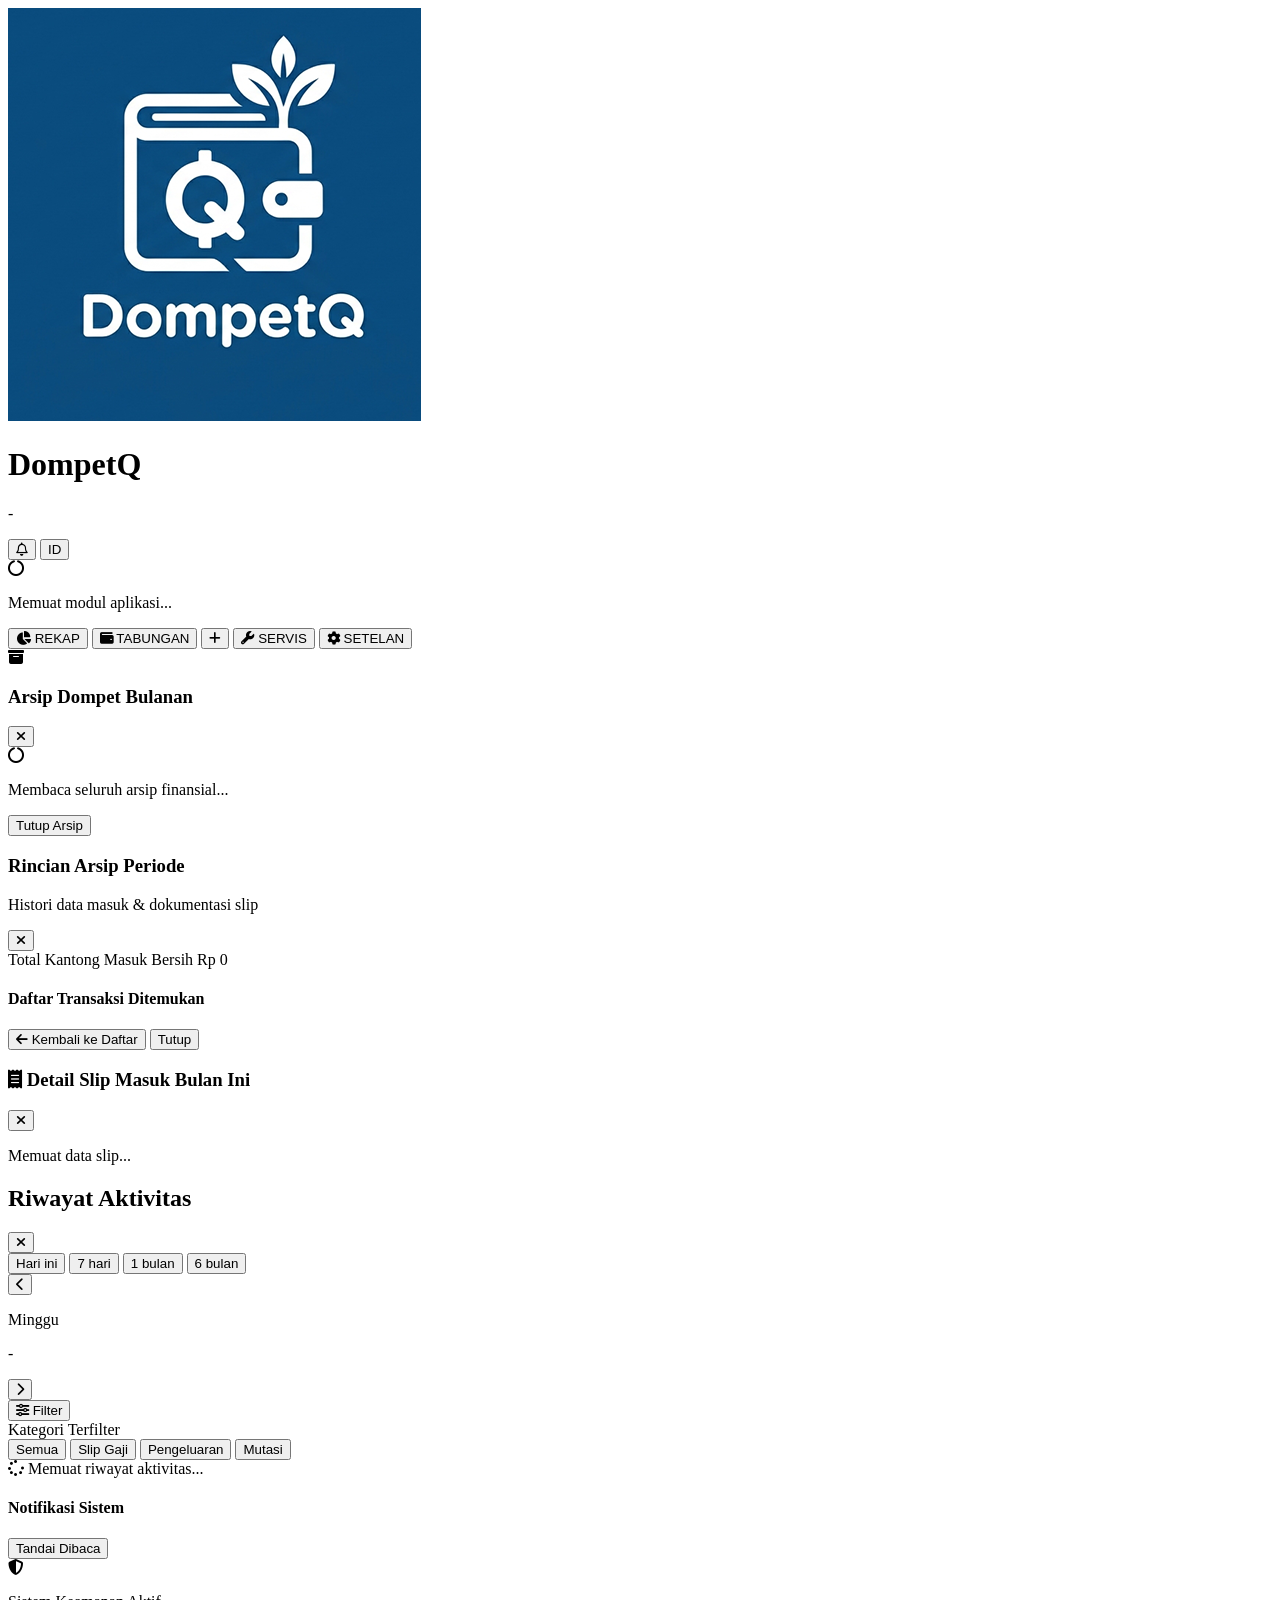
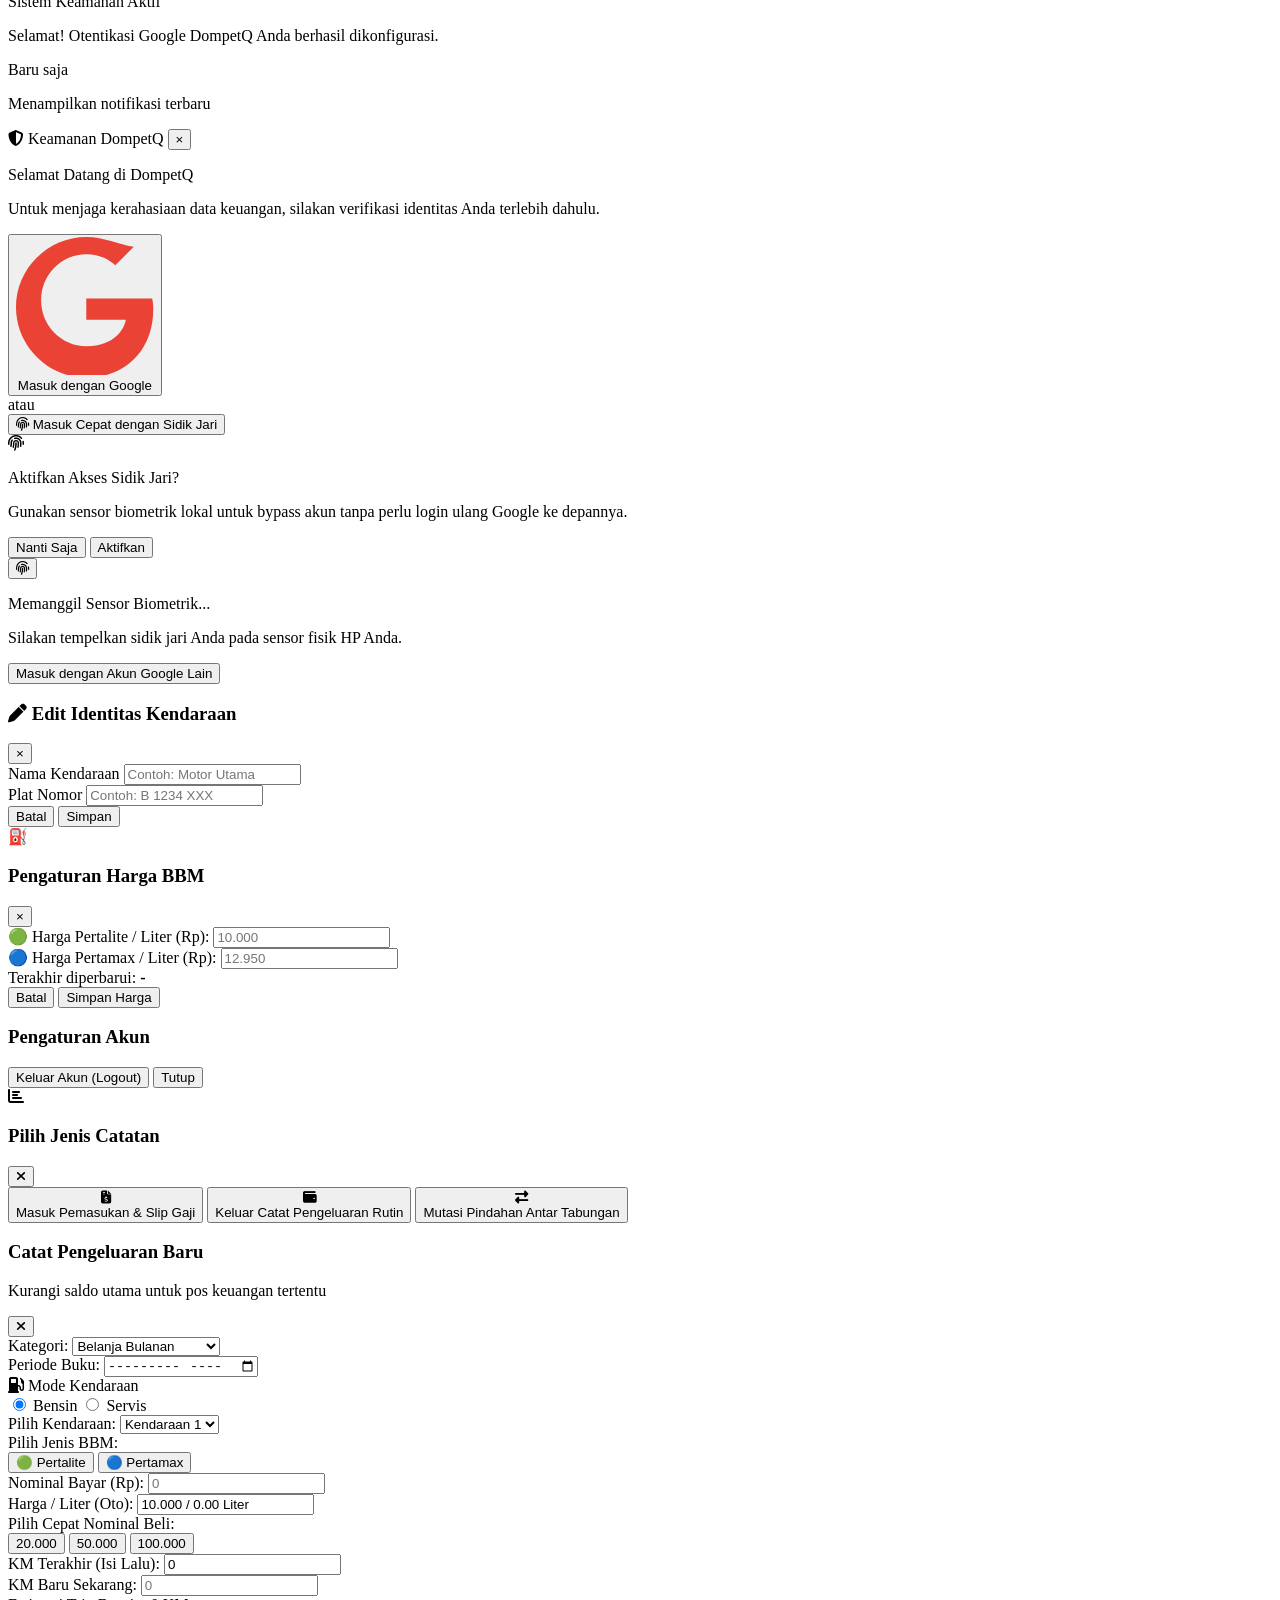
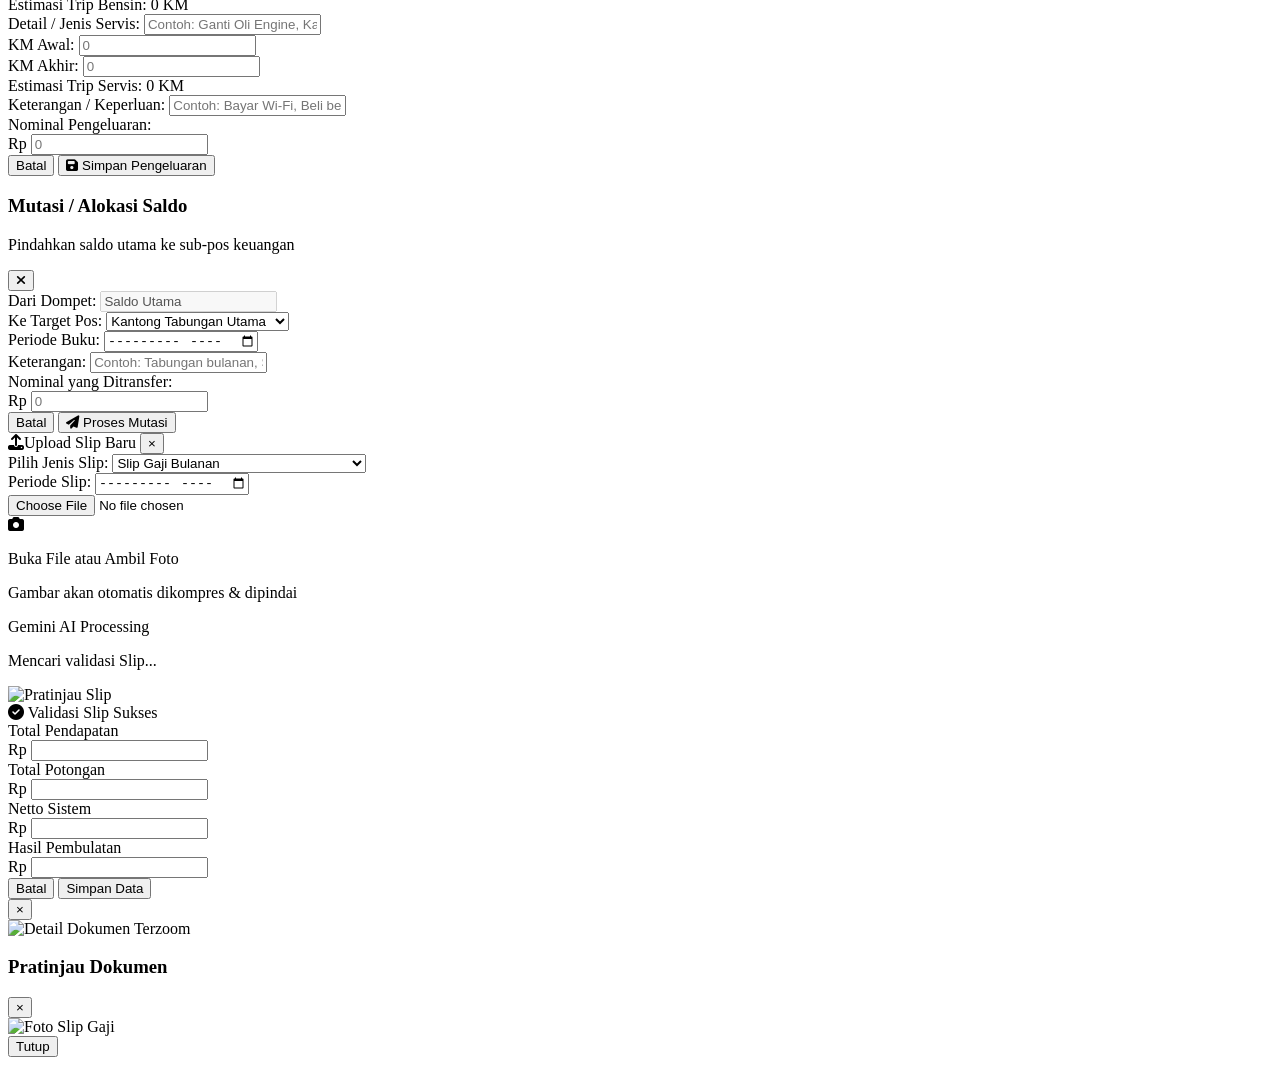
==== index.html @ b110bc8c "upload new" ====
<!DOCTYPE html>
<html lang="id">
<head>
    <meta charset="UTF-8">
    <meta name="viewport" content="width=device-width, initial-scale=1.0, maximum-scale=1.0, user-scalable=no">
    <title>DompetQ - Asisten Finansial Pintar</title>
    <link rel="icon" type="image/png" href="icon.png">
    
    <!-- External CDN Resources -->
    <script src="https://cdn.jsdelivr.net/npm/@tailwindcss/browser@4"></script>
    <link rel="stylesheet" href="https://cdnjs.cloudflare.com/ajax/libs/font-awesome/6.4.0/css/all.min.css">
    <script src="https://cdn.jsdelivr.net/npm/tesseract.js@5.0.5/dist/tesseract.min.js"></script>

    <!-- Custom Global CSS -->
    <link rel="stylesheet" href="css/app.css">
</head>
<body class="bg-gray-50 text-gray-900 font-sans antialiased selection:bg-blue-500 selection:text-white">

    <!-- Wrapper Utama Full Screen (Mobile App Feel) -->
    <div class="w-full h-screen flex flex-col relative overflow-hidden bg-gray-50">
        
        <!-- ─── HEADER FIX ─── -->
        <header class="w-full bg-gradient-to-r from-blue-600 via-blue-700 to-indigo-800 text-white px-6 py-3.5 sticky top-0 z-30 flex justify-between items-center shadow-md border-b border-white/5 flex-shrink-0">
            <div class="flex items-center space-x-3">
                <div class="w-10 h-10 rounded-full bg-white/10 backdrop-blur-md border border-white/20 p-1 flex items-center justify-center shadow-sm">
                    <img src="icon.png" alt="DompetQ Logo" class="w-full h-full object-contain rounded-full" onerror="this.src='https://via.placeholder.com/40'">
                </div>
                <h1 class="text-lg font-black tracking-tight text-white flex items-center">
                    Dompet<span class="text-blue-300 ml-0.5 drop-shadow-sm">Q</span>
                </h1>
            </div>

            <div class="flex items-center space-x-4">
                <p id="header-tanggal" class="text-xs font-semibold hidden sm:block text-blue-200/80">-</p>
                
                <!-- Tombol Notifikasi -->
                <button onclick="openNotifModal()" class="relative p-2 rounded-xl hover:bg-white/10 text-white transition transform active:scale-95 flex items-center justify-center focus:outline-none">
                    <i class="far fa-bell text-xl"></i>
                    <span id="notif-badge" class="hidden absolute top-1.5 right-1.5 w-2 h-2 bg-rose-500 rounded-full ring-2 ring-blue-700"></span>
                </button>
                
                <!-- Tombol Profil / Login -->
                <button id="btn-user-profile" onclick="openLoginModal()" class="w-9 h-9 rounded-full bg-white/15 hover:bg-white/25 border border-white/30 flex items-center justify-center font-bold text-xs text-white shadow-inner transition transform active:scale-95 overflow-hidden group focus:outline-none">
                    <span id="user-avatar-text" class="group-hover:scale-105 transition duration-200">ID</span>
                </button>
            </div>
        </header>

        <!-- ─── CONTAINER KONTEN DINAMIS (APP SHELL) ─── -->
        <main id="app-content" class="flex-1 p-4 md:p-6 w-full overflow-y-auto custom-scrollbar">
            <!-- Loading State bawaan sebelum JS memuat komponen -->
            <div class="flex flex-col items-center justify-center h-64 text-gray-400 space-y-3">
                <i class="fas fa-circle-notch fa-spin text-3xl text-blue-600"></i>
                <p class="text-xs font-semibold tracking-wide">Memuat modul aplikasi...</p>
            </div>
        </main>

        <!-- ─── BOTTOM NAVBAR ─── -->
        <nav id="main-nav" class="flex-shrink-0">
            <button class="tab-link active-tab" data-tab="rekap" onclick="switchTab('rekap')">
                <i class="fas fa-chart-pie text-lg"></i>
                <span>REKAP</span>
            </button>
            <button class="tab-link" data-tab="tabungan" onclick="switchTab('tabungan')">
                <i class="fas fa-wallet text-lg"></i>
                <span>TABUNGAN</span>
            </button>
            
            <!-- Tombol Tengah Action Scanner/Add -->
            <button class="center-btn" onclick="openAksiCepatModal()" aria-label="Tambah Transaksi Cepat">
                <i class="fas fa-plus"></i>
            </button>

            <button class="tab-link" data-tab="servis" onclick="switchTab('servis')">
                <i class="fas fa-wrench text-lg"></i>
                <span>SERVIS</span>
            </button>
            <button class="tab-link" data-tab="setelan" onclick="switchTab('setelan')">
                <i class="fas fa-cog text-lg"></i>
                <span>SETELAN</span>
            </button>
        </nav>

    </div>

    <!-- ─── CONTAINER MODAL GLOBAL ─── -->
    <div id="global-modals-container">

        <!-- 1. MODAL ARSIP DOMPET BULANAN -->
        <div id="modal-arsip-dompet" class="fixed inset-0 z-50 bg-black/50 backdrop-blur-xs flex items-center justify-center hidden p-4">
            <div class="bg-white rounded-2xl shadow-2xl max-w-md w-full mx-4 overflow-hidden transform transition-all duration-300">
                <div class="bg-gradient-to-r from-blue-700 to-indigo-800 px-5 py-4 flex justify-between items-center text-white">
                    <div class="flex items-center gap-3">
                        <i class="fas fa-archive text-xl text-blue-200"></i>
                        <h3 class="font-bold text-lg tracking-wide">Arsip Dompet Bulanan</h3>
                    </div>
                    <button onclick="window.tutupModalArsip()" class="text-white hover:text-gray-200 focus:outline-none text-xl p-1">
                        <i class="fas fa-times"></i>
                    </button>
                </div>

                <div class="p-5 max-h-[70vh] overflow-y-auto bg-gray-50">
                    <div id="kontainer-list-arsip" class="space-y-3">
                        <div class="text-center py-8 text-gray-500 text-sm">
                            <i class="fas fa-circle-notch fa-spin text-blue-600 text-2xl mb-2"></i>
                            <p>Membaca seluruh arsip finansial...</p>
                        </div>
                    </div>
                </div>

                <div class="bg-gray-100 px-5 py-3 flex justify-end border-t border-gray-200">
                    <button onclick="window.tutupModalArsip()" class="px-4 py-2 bg-gray-600 text-white font-medium rounded-xl text-sm hover:bg-gray-700 transition">
                        Tutup Arsip
                    </button>
                </div>
            </div>
        </div>

        <!-- 2. MODAL DETAIL ARSIP TRANSAKSI -->
        <div id="modal-detail-arsip-transaksi" class="fixed inset-0 z-50 bg-black/50 backdrop-blur-xs flex items-start justify-center md:items-center hidden p-4 overflow-y-auto">
            <div class="bg-white rounded-2xl shadow-2xl max-w-md w-full mx-4 overflow-hidden transform transition-all duration-300 flex flex-col max-h-[calc(100vh-7rem)] md:max-h-[85vh] my-auto">
                <div class="bg-gradient-to-r from-slate-800 to-slate-900 px-5 py-3.5 flex justify-between items-center text-white shrink-0">
                    <div>
                        <h3 class="font-bold text-base tracking-wide" id="judul-detail-arsip">Rincian Arsip Periode</h3>
                        <p class="text-[10px] text-slate-400">Histori data masuk & dokumentasi slip</p>
                    </div>
                    <button onclick="window.tutupDetailArsip()" class="text-gray-400 hover:text-white text-xl p-1 transition">
                        <i class="fas fa-times"></i>
                    </button>
                </div>

                <div class="p-4 bg-slate-50 flex flex-col overflow-hidden flex-1">
                    <div class="bg-white p-3 rounded-xl border border-gray-200 shadow-sm mb-3 text-center shrink-0">
                        <span class="text-[11px] text-gray-400 font-medium uppercase tracking-wider block">Total Kantong Masuk Bersih</span>
                        <span class="text-xl font-black text-blue-700 block mt-0.5" id="total-bersih-arsip">Rp 0</span>
                    </div>

                    <h4 class="text-[11px] font-bold text-gray-500 uppercase tracking-wider mb-2 shrink-0">Daftar Transaksi Ditemukan</h4>
                    <div id="kontainer-item-arsip" class="space-y-2.5 overflow-y-auto pr-1 flex-1 max-h-[35vh] md:max-h-[45vh] custom-scrollbar"></div>
                </div>

                <div class="bg-gray-100 px-5 py-3 flex justify-between items-center border-t border-gray-200 shrink-0">
                    <button onclick="window.kembaliKeArsipUtama()" class="text-xs font-bold text-blue-700 hover:underline flex items-center gap-1">
                        <i class="fas fa-arrow-left"></i> Kembali ke Daftar
                    </button>
                    <button onclick="window.tutupDetailArsip()" class="px-4 py-1.5 bg-gray-800 text-white font-medium rounded-xl text-xs hover:bg-gray-900 transition shadow-sm">
                        Tutup
                    </button>
                </div>
            </div>
        </div>

        <!-- 3. MODAL DETAIL PEMASUKAN -->
        <div id="modal-detail-pemasukan" class="fixed inset-0 z-50 bg-black/50 backdrop-blur-xs flex items-center justify-center hidden p-4">
            <div class="bg-white rounded-2xl max-w-md w-full p-5 shadow-xl flex flex-col max-h-[85vh]">
                <div class="flex justify-between items-center border-b border-gray-100 pb-3 mb-3">
                    <h3 class="font-black text-gray-900 text-base flex items-center gap-2">
                        <i class="fas fa-receipt text-emerald-600"></i> Detail Slip Masuk Bulan Ini
                    </h3>
                    <button onclick="tutupModalDetailPemasukan()" class="text-gray-400 hover:text-gray-600 text-sm">
                        <i class="fas fa-times"></i>
                    </button>
                </div>
                <div id="list-slip-detail" class="overflow-y-auto space-y-2 flex-1 pr-1 text-xs custom-scrollbar">
                    <p class="text-center text-gray-400 py-4">Memuat data slip...</p>
                </div>
            </div>
        </div>

        <!-- 4. MODAL RIWAYAT AKTIVITAS (GOPAY STYLE) -->
        <div id="modal-arsip-riwayat" class="fixed inset-0 z-50 bg-black/50 backdrop-blur-xs flex items-center justify-center hidden p-4">
            <div class="bg-white w-full max-w-md h-[72vh] rounded-3xl shadow-2xl flex flex-col overflow-hidden mb-16">
                <!-- HEADER MODAL -->
                <div class="p-4 bg-white border-b border-gray-100 flex items-center justify-between">
                    <h2 class="text-base font-bold text-gray-800">Riwayat Aktivitas</h2>
                    <button onclick="window.closeArsipModal()" class="text-gray-700 hover:bg-gray-100 p-2 rounded-full transition">
                        <i class="fas fa-times text-lg"></i>
                    </button>
                </div>

                <!-- AREA FILTER -->
                <div class="bg-white p-3 space-y-4 shadow-sm z-10">
                    <div class="flex items-center space-x-2 overflow-x-auto pb-1 text-xs custom-scrollbar">
                        <button id="btn-filter-hari-ini" onclick="window.setFilterCepat('hari-ini')" class="px-4 py-1.5 rounded-full border border-emerald-600 bg-emerald-50 text-emerald-700 font-bold whitespace-nowrap transition">Hari ini</button>
                        <button id="btn-filter-7-hari" onclick="window.setFilterCepat('7-hari')" class="px-4 py-1.5 rounded-full border border-gray-200 bg-gray-50 text-gray-600 font-semibold whitespace-nowrap transition">7 hari</button>
                        <button id="btn-filter-1-bulan" onclick="window.setFilterCepat('1-bulan')" class="px-4 py-1.5 rounded-full border border-gray-200 bg-gray-50 text-gray-600 font-semibold whitespace-nowrap transition">1 bulan</button>
                        <button id="btn-filter-6-bulan" onclick="window.setFilterCepat('6-bulan')" class="px-4 py-1.5 rounded-full border border-gray-200 bg-gray-50 text-gray-600 font-semibold whitespace-nowrap transition">6 bulan</button>
                    </div>

                    <div id="navigasi-tanggal-box" class="flex items-center justify-between px-2">
                        <button onclick="window.geserTanggalRiwayat(-1)" class="w-8 h-8 rounded-full bg-emerald-600 text-white flex items-center justify-center hover:bg-emerald-700 transition">
                            <i class="fas fa-chevron-left text-xs"></i>
                        </button>
                        <div class="text-center">
                            <p id="riwayat-hari-teks" class="text-xs font-semibold text-gray-400">Minggu</p>
                            <p id="riwayat-tanggal-teks" class="text-sm font-bold text-gray-800">-</p>
                        </div>
                        <button onclick="window.geserTanggalRiwayat(1)" class="w-8 h-8 rounded-full bg-gray-200 text-gray-400 flex items-center justify-center hover:bg-gray-300 transition">
                            <i class="fas fa-chevron-right text-xs"></i>
                        </button>
                    </div>

                    <div class="flex items-center space-x-2">
                        <button onclick="window.toggleFilterKustomTipe()" class="flex items-center space-x-1.5 px-3 py-1.5 border border-gray-200 rounded-full text-xs font-bold text-gray-700 bg-white hover:bg-gray-50 transition">
                            <i class="fas fa-sliders-h text-gray-500"></i>
                            <span>Filter</span>
                        </button>
                        <div id="badge-filter-aktif" class="hidden text-[10px] bg-blue-50 text-blue-600 border border-blue-100 font-bold px-2.5 py-1 rounded-full">
                            Kategori Terfilter
                        </div>
                    </div>
                    
                    <div id="panel-filter-kustom" class="hidden grid grid-cols-3 gap-2 pt-1 border-t border-gray-100 text-[11px]">
                        <button onclick="window.setFilterKategori('semua')" class="py-1 px-2 text-center rounded-lg bg-blue-600 text-white font-bold">Semua</button>
                        <button onclick="window.setFilterKategori('slip')" class="py-1 px-2 text-center rounded-lg bg-gray-100 text-gray-600 font-medium hover:bg-gray-200">Slip Gaji</button>
                        <button onclick="window.setFilterKategori('pengeluaran')" class="py-1 px-2 text-center rounded-lg bg-gray-100 text-gray-600 font-medium hover:bg-gray-200">Pengeluaran</button>
                        <button onclick="window.setFilterKategori('mutasi')" class="py-1 px-2 text-center rounded-lg bg-gray-100 text-gray-600 font-medium hover:bg-gray-200">Mutasi</button>
                    </div>
                </div>

                <!-- LIST TRANSAKSI -->
                <div class="flex-1 overflow-y-auto p-4 space-y-3 bg-white custom-scrollbar" id="container-list-riwayat">
                    <div class="flex items-center justify-center py-12 text-gray-400 text-xs flex-col space-y-2">
                        <i class="fas fa-spinner fa-spin text-xl text-emerald-500"></i>
                        <span>Memuat riwayat aktivitas...</span>
                    </div>
                </div>
            </div>
        </div>

        <!-- 5. MODAL NOTIFIKASI -->
        <div id="modal-notif" class="fixed z-50 w-72 bg-white rounded-2xl shadow-xl border border-gray-100 divide-y divide-gray-100 hidden opacity-0 transition-all duration-200 transform origin-top-right scale-95">
            <div class="p-3.5 flex justify-between items-center bg-gray-50/50 rounded-t-2xl">
                <h4 class="text-xs font-black text-gray-800 tracking-wide uppercase">Notifikasi Sistem</h4>
                <button onclick="bersihkanNotif()" class="text-[10px] text-blue-600 font-bold hover:underline">Tandai Dibaca</button>
            </div>
            <div class="max-h-60 overflow-y-auto divide-y divide-gray-50 custom-scrollbar">
                <div class="p-3 flex items-start space-x-3 hover:bg-gray-50/60 transition">
                    <div class="w-7 h-7 rounded-xl bg-blue-50 text-blue-600 flex items-center justify-center flex-shrink-0 text-xs shadow-xs">
                        <i class="fas fa-shield-alt"></i>
                    </div>
                    <div class="flex-1">
                        <p class="text-xs font-bold text-gray-800 leading-snug">Sistem Keamanan Aktif</p>
                        <p class="text-[10px] text-gray-400 mt-0.5 leading-relaxed">Selamat! Otentikasi Google DompetQ Anda berhasil dikonfigurasi.</p>
                        <p class="text-[9px] text-gray-400 mt-1 font-medium">Baru saja</p>
                    </div>
                </div>
            </div>
            <div class="p-2.5 text-center bg-gray-50/30 rounded-b-2xl">
                <p class="text-[10px] text-gray-400 font-medium">Menampilkan notifikasi terbaru</p>
            </div>
        </div>

        <!-- 6. MODAL LOGIN & KEAMANAN -->
        <div id="modal-login" class="fixed inset-0 bg-black/60 z-50 flex items-center justify-center p-4 hidden backdrop-blur-xs">
            <div class="bg-white rounded-2xl w-full max-w-sm overflow-hidden shadow-2xl transition-all flex flex-col max-h-[85vh]">
                <div class="p-4 border-b border-gray-100 flex justify-between items-center bg-gray-50 flex-shrink-0">
                    <span class="font-bold text-sm text-gray-800">
                        <i onclick="window.masukModeDeveloperCepat()" class="fas fa-shield-alt mr-1.5 text-blue-600 cursor-pointer select-none active:scale-95 transition-transform" title="Dev Mode Bypass"></i> 
                        Keamanan DompetQ
                    </span>
                    <button onclick="tutupLoginModal()" class="text-gray-400 hover:text-gray-600 text-2xl leading-none">&times;</button>
                </div>

                <div class="p-5 overflow-y-auto space-y-4 flex-1 text-gray-700 custom-scrollbar">
                    <div id="auth-form-container" class="space-y-4 py-3">
                        <div class="text-center space-y-1">
                            <p class="text-xs font-bold text-gray-800">Selamat Datang di DompetQ</p>
                            <p class="text-[11px] text-gray-400 max-w-[240px] mx-auto">Untuk menjaga kerahasiaan data keuangan, silakan verifikasi identitas Anda terlebih dahulu.</p>
                        </div>
                        
                        <button onclick="handleGoogleLogin()" class="w-full py-3 bg-white hover:bg-gray-50 text-gray-700 font-bold rounded-xl text-xs border border-gray-300 shadow-sm transition flex items-center justify-center space-x-2.5">
                            <svg class="w-4 h-4" viewBox="0 0 24 24">
                                <path fill="#EA4335" d="M12.24 10.285V14.4h6.887c-.275 1.565-1.88 4.604-6.887 4.604-4.33 0-7.866-3.577-7.866-8s3.536-8 7.866-8c2.46 0 4.105 1.025 5.047 1.926l3.227-3.227C18.216 1.414 15.42 0 12.24 0 5.523 0 0 5.523 0 12.24s5.523 12.24 12.24 12.24c7.01 0 11.662-4.931 11.662-11.88 0-.8-.085-1.416-.188-1.885H12.24z"/>
                            </svg>
                            <span>Masuk dengan Google</span>
                        </button>

                        <div class="relative flex py-0.5 items-center">
                            <div class="flex-grow border-t border-gray-200"></div>
                            <span class="flex-shrink mx-3 text-[9px] text-gray-400 font-bold uppercase tracking-wider">atau</span>
                            <div class="flex-grow border-t border-gray-200"></div>
                        </div>

                        <button onclick="loginDenganFingerprint()" class="w-full py-3 bg-blue-600 hover:bg-blue-700 text-white font-bold rounded-xl text-xs shadow-md transition flex items-center justify-center space-x-2.5">
                            <i class="fas fa-fingerprint text-sm"></i>
                            <span>Masuk Cepat dengan Sidik Jari</span>
                        </button>
                    </div>

                    <div id="biometric-setup-panel" class="hidden text-center space-y-4 py-2">
                        <div class="w-14 h-14 bg-blue-50 rounded-full flex items-center justify-center text-blue-600 mx-auto border border-blue-100">
                            <i class="fas fa-fingerprint text-2xl animate-pulse"></i>
                        </div>
                        <div class="space-y-1">
                            <p class="text-xs font-bold text-gray-800">Aktifkan Akses Sidik Jari?</p>
                            <p class="text-[11px] text-gray-400 max-w-[240px] mx-auto">Gunakan sensor biometrik lokal untuk bypass akun tanpa perlu login ulang Google ke depannya.</p>
                        </div>
                        
                        <div class="grid grid-cols-2 gap-2 pt-2">
                            <button onclick="lewatiBiometrik()" class="w-full py-2 bg-gray-100 hover:bg-gray-200 text-gray-600 font-bold rounded-xl text-xs transition">Nanti Saja</button>
                            <button onclick="daftarkanFingerprint()" class="w-full py-2 bg-blue-600 hover:bg-blue-700 text-white font-bold rounded-xl text-xs shadow-md transition">Aktifkan</button>
                        </div>
                    </div>

                    <div id="biometric-quick-login" class="hidden text-center space-y-4 py-4">
                        <button onclick="loginDenganFingerprint()" class="w-16 h-16 bg-blue-600 hover:bg-blue-700 text-white rounded-full flex items-center justify-center mx-auto shadow-lg transition transform active:scale-95 animate-bounce">
                            <i class="fas fa-fingerprint text-3xl"></i>
                        </button>
                        <div class="space-y-1">
                            <p class="text-xs font-bold text-gray-700">Memanggil Sensor Biometrik...</p>
                            <p class="text-[10px] text-gray-400">Silakan tempelkan sidik jari Anda pada sensor fisik HP Anda.</p>
                        </div>
                        <button onclick="tukarKeFormGoogle()" class="text-[11px] text-blue-600 font-semibold hover:underline block mx-auto pt-2">Masuk dengan Akun Google Lain</button>
                    </div>
                </div>
            </div>
        </div>

        <!-- 7. MODAL EDIT IDENTITAS KENDARAAN -->
        <div id="modal-edit-kendaraan" class="fixed inset-0 bg-black/50 z-50 flex items-center justify-center p-4 hidden backdrop-blur-sm">
            <div class="bg-white rounded-2xl w-full max-w-sm p-5 shadow-xl transition-all">
                <div class="flex items-center justify-between mb-4 border-b border-gray-100 pb-2">
                    <h3 class="font-bold text-gray-800 text-sm flex items-center gap-2">
                        <i class="fas fa-pen text-blue-600"></i> Edit Identitas Kendaraan
                    </h3>
                    <button onclick="tutupModalEditKendaraan()" class="text-gray-400 hover:text-gray-600 font-bold">&times;</button>
                </div>

                <form id="form-edit-identitas-kendaraan" onsubmit="simpanIdentitasKendaraan(event)">
                    <input type="hidden" id="edit-kendaraan-index" value="1">

                    <div class="mb-3">
                        <label class="block text-xs font-semibold text-gray-600 mb-1">Nama Kendaraan</label>
                        <input type="text" id="edit-nama-kendaraan" class="w-full px-3 py-2 border border-gray-200 rounded-xl text-xs focus:ring-2 focus:ring-blue-500 focus:outline-none" placeholder="Contoh: Motor Utama" required>
                    </div>

                    <div class="mb-4">
                        <label class="block text-xs font-semibold text-gray-600 mb-1">Plat Nomor</label>
                        <input type="text" id="edit-plat-kendaraan" class="w-full px-3 py-2 border border-gray-200 rounded-xl text-xs focus:ring-2 focus:ring-blue-500 focus:outline-none uppercase" placeholder="Contoh: B 1234 XXX" required>
                    </div>

                    <div class="flex gap-2">
                        <button type="button" onclick="tutupModalEditKendaraan()" class="w-1/2 py-2 text-xs font-semibold text-gray-500 bg-gray-100 rounded-xl hover:bg-gray-200 transition-all">Batal</button>
                        <button type="submit" class="w-1/2 py-2 text-xs font-semibold text-white bg-blue-600 rounded-xl hover:bg-blue-700 transition-all shadow-md">Simpan</button>
                    </div>
                </form>
            </div>
        </div>

        <!-- 8. MODAL PENGATURAN HARGA BBM -->
        <div id="modal-pengaturan-bbm" class="fixed inset-0 z-50 bg-black/50 flex items-center justify-center p-4 hidden backdrop-blur-xs">
            <div class="bg-white rounded-2xl w-full max-w-sm p-5 shadow-2xl space-y-4">
                <div class="flex items-center justify-between border-b border-gray-100 pb-3">
                    <div class="flex items-center gap-2">
                        <span class="text-lg">⛽</span>
                        <h3 class="font-bold text-sm text-slate-800">Pengaturan Harga BBM</h3>
                    </div>
                    <button onclick="window.tutupModalPengaturanBBM()" class="text-gray-400 hover:text-gray-600 text-lg">&times;</button>
                </div>

                <div class="space-y-3 text-xs">
                    <div>
                        <label class="font-bold text-emerald-700 flex items-center gap-1 mb-1">🟢 Harga Pertalite / Liter (Rp):</label>
                        <input type="text" id="cfg-harga-pertalite" class="w-full p-2.5 border border-emerald-200 bg-emerald-50/50 rounded-xl font-bold text-emerald-900 text-sm focus:ring-2 focus:ring-emerald-500 outline-none" placeholder="10.000" onkeyup="if(window.formatRupiahInput) window.formatRupiahInput(this)">
                    </div>

                    <div>
                        <label class="font-bold text-blue-700 flex items-center gap-1 mb-1">🔵 Harga Pertamax / Liter (Rp):</label>
                        <input type="text" id="cfg-harga-pertamax" class="w-full p-2.5 border border-blue-200 bg-blue-50/50 rounded-xl font-bold text-blue-900 text-sm focus:ring-2 focus:ring-blue-500 outline-none" placeholder="12.950" onkeyup="if(window.formatRupiahInput) window.formatRupiahInput(this)">
                    </div>

                    <div class="bg-slate-50 border border-slate-200 rounded-xl p-2.5 text-[11px] text-slate-500 flex justify-between items-center">
                        <span>Terakhir diperbarui:</span>
                        <strong id="label-last-update-bbm" class="text-slate-700">-</strong>
                    </div>
                </div>

                <div class="flex gap-2 pt-2">
                    <button type="button" onclick="window.tutupModalPengaturanBBM()" class="w-1/2 py-2.5 border border-slate-300 text-slate-600 font-semibold rounded-xl hover:bg-slate-50 text-xs">Batal</button>
                    <button type="button" onclick="window.simpanPengaturanBBM()" class="w-1/2 py-2.5 bg-blue-600 text-white font-bold rounded-xl hover:bg-blue-700 text-xs shadow-md">Simpan Harga</button>
                </div>
            </div>
        </div>

        <!-- 9. MODAL PENGATURAN AKUN -->
        <div id="modal-pengaturan" class="fixed inset-0 bg-black/50 flex items-center justify-center hidden z-50">
            <div class="bg-white p-6 rounded-2xl w-80 shadow-xl">
                <h3 class="text-lg font-bold text-slate-800 mb-4">Pengaturan Akun</h3>
                <button onclick="window.auth.signOut(); document.getElementById('modal-pengaturan').classList.add('hidden');" class="w-full py-2 bg-red-600 text-white rounded-xl font-semibold">
                    Keluar Akun (Logout)
                </button>
                <button onclick="document.getElementById('modal-pengaturan').classList.add('hidden')" class="w-full mt-2 py-2 bg-slate-100 text-slate-600 rounded-xl font-medium">
                    Tutup
                </button>
            </div>
        </div>

        <!-- 10. MODAL PILIHAN TRANSAKSI REKAP -->
        <div id="modal-pilihan-transaksi" class="fixed inset-0 z-50 hidden flex items-center justify-center bg-black/50 backdrop-blur-xs transition-opacity duration-300 p-4">
            <div class="bg-white w-full max-w-sm rounded-3xl p-5 space-y-4 shadow-xl">
                <div class="flex items-center justify-between border-b border-gray-100 pb-3">
                    <div class="flex items-center space-x-2">
                        <div class="w-6 h-6 rounded-md bg-blue-50 text-blue-600 flex items-center justify-center text-xs">
                            <i class="fas fa-chart-bar"></i>
                        </div>
                        <h3 class="text-xs font-black text-gray-800 uppercase tracking-wider">Pilih Jenis Catatan</h3>
                    </div>
                    <button onclick="window.tutupPilihanTransaksi()" class="w-6 h-6 rounded-full bg-gray-100 text-gray-400 hover:text-gray-600 flex items-center justify-center transition">
                        <i class="fas fa-times text-xs"></i>
                    </button>
                </div>

                <div class="grid grid-cols-3 gap-2 py-2">
                    <button onclick="window.pilihTransaksiMasuk()" class="flex flex-col items-center justify-center p-3 bg-emerald-50/60 hover:bg-emerald-50 border border-emerald-100 rounded-2xl text-center group transition">
                        <div class="w-9 h-9 rounded-xl bg-emerald-500 text-white flex items-center justify-center text-xs shadow-sm group-hover:scale-105 transition-transform">
                            <i class="fas fa-file-invoice-dollar"></i>
                        </div>
                        <span class="text-[11px] font-black text-emerald-800 mt-2">Masuk</span>
                        <span class="text-[8px] text-emerald-600 mt-0.5 leading-tight">Pemasukan & Slip Gaji</span>
                    </button>

                    <button onclick="window.pilihTransaksiKeluar()" class="flex flex-col items-center justify-center p-3 bg-rose-50/60 hover:bg-rose-50 border border-rose-100 rounded-2xl text-center group transition">
                        <div class="w-9 h-9 rounded-xl bg-rose-500 text-white flex items-center justify-center text-xs shadow-sm group-hover:scale-105 transition-transform">
                            <i class="fas fa-wallet"></i>
                        </div>
                        <span class="text-[11px] font-black text-rose-800 mt-2">Keluar</span>
                        <span class="text-[8px] text-rose-600 mt-0.5 leading-tight">Catat Pengeluaran Rutin</span>
                    </button>

                    <button onclick="window.pilihTransaksiMutasi()" class="flex flex-col items-center justify-center p-3 bg-purple-50/60 hover:bg-purple-50 border border-purple-100 rounded-2xl text-center group transition">
                        <div class="w-9 h-9 rounded-xl bg-purple-500 text-white flex items-center justify-center text-xs shadow-sm group-hover:scale-105 transition-transform">
                            <i class="fas fa-exchange-alt"></i>
                        </div>
                        <span class="text-[11px] font-black text-purple-800 mt-2">Mutasi</span>
                        <span class="text-[8px] text-purple-600 mt-0.5 leading-tight">Pindahan Antar Tabungan</span>
                    </button>
                </div>
            </div>
        </div>

        <!-- 11. MODAL CATAT PENGELUARAN BARU -->
        <div id="modal-pengeluaran-baru" class="fixed inset-0 z-50 bg-black/50 backdrop-blur-xs flex items-start justify-center pt-4 pb-20 sm:items-center sm:p-4 overflow-y-auto hidden">
            <div class="bg-white rounded-2xl shadow-2xl max-w-md w-full overflow-hidden transform transition-all duration-300 flex flex-col max-h-[80vh] sm:max-h-[85vh] my-auto">
                <div class="bg-gradient-to-r from-red-700 to-red-800 px-4 py-3 sm:px-5 flex justify-between items-center text-white shrink-0">
                    <div>
                        <h3 class="font-bold text-sm sm:text-base tracking-wide">Catat Pengeluaran Baru</h3>
                        <p class="text-[10px] text-red-200">Kurangi saldo utama untuk pos keuangan tertentu</p>
                    </div>
                    <button onclick="window.tutupModalPengeluaran()" class="text-red-200 hover:text-white text-xl p-1.5 focus:outline-none">
                        <i class="fas fa-times"></i>
                    </button>
                </div>

                <div class="p-4 sm:p-5 bg-slate-50 space-y-4 overflow-y-auto flex-1 text-xs custom-scrollbar">
                    <div class="grid grid-cols-1 sm:grid-cols-2 gap-3">
                        <div class="space-y-1.5">
                            <label class="block text-[10px] sm:text-[11px] font-bold text-gray-400 uppercase tracking-wider">Kategori:</label>
                            <select id="out-kategori" onchange="window.toggleFormOtomotifServis()" class="w-full px-3 py-2.5 sm:py-2 bg-white border border-gray-300 rounded-xl font-semibold text-gray-700 outline-none focus:ring-2 focus:ring-red-500 cursor-pointer shadow-sm text-xs">
                                <option value="belanja">Belanja Bulanan</option>
                                <option value="tagihan">Tagihan & Pulsa</option>
                                <option value="konsumsi">Makanan & Minuman</option>
                                <option value="transportasi">Kendaraan</option>
                                <option value="hiburan">Hiburan & Rekreasi</option>
                                <option value="lainnya">Kebutuhan Lainnya</option>
                            </select>
                        </div>
                        <div class="space-y-1.5">
                            <label class="block text-[10px] sm:text-[11px] font-bold text-gray-400 uppercase tracking-wider">Periode Buku:</label>
                            <input type="month" id="out-periode" class="w-full px-3 py-2.5 sm:py-2 bg-white border border-gray-300 rounded-xl font-semibold text-gray-700 outline-none focus:ring-2 focus:ring-red-500 cursor-pointer shadow-sm text-xs">
                        </div>
                    </div>

                    <!-- PANEL KHUSUS SERVIS & BENSIN -->
                    <div id="panel-khusus-servis" class="hidden p-3 bg-blue-50/80 rounded-xl border border-blue-200 space-y-3">
                        <div class="flex items-center justify-between border-b border-blue-200 pb-2">
                            <span class="font-bold text-blue-800 text-[11px] flex items-center gap-1.5">
                                <i class="fas fa-gas-pump text-blue-600"></i> Mode Kendaraan
                            </span>
                            <div class="flex items-center gap-3 bg-white px-2.5 py-1 rounded-lg border border-blue-200">
                                <label class="inline-flex items-center gap-1 cursor-pointer text-[11px] font-bold text-gray-700">
                                    <input type="radio" name="sub_kategori_kendaraan" value="bensin" checked onchange="window.switchSubKategoriKendaraan('bensin')" class="text-blue-600 focus:ring-blue-500"> Bensin
                                </label>
                                <label class="inline-flex items-center gap-1 cursor-pointer text-[11px] font-bold text-gray-700">
                                    <input type="radio" name="sub_kategori_kendaraan" value="servis" onchange="window.switchSubKategoriKendaraan('servis')" class="text-blue-600 focus:ring-blue-500"> Servis
                                </label>
                            </div>
                        </div>

                        <div>
                            <label class="block text-[10px] font-bold text-blue-900 mb-1">Pilih Kendaraan:</label>
                            <select id="out-servis-kendaraan" onchange="window.updateKmAwalDariPilihanKendaraan()" class="w-full px-3 py-2 bg-white border border-blue-300 rounded-lg text-xs font-semibold text-gray-800 outline-none focus:ring-2 focus:ring-blue-500">
                                <option value="1">Kendaraan 1</option>
                                <option value="2">Kendaraan 2</option>
                                <option value="3">Kendaraan 3</option>
                            </select>
                        </div>

                        <!-- SUB-FORM 1: BENSIN -->
                        <div id="sub-form-bensin" class="space-y-2.5">
                            <div>
                                <label class="block text-[10px] font-bold text-blue-900 mb-1">Pilih Jenis BBM:</label>
                                <div class="grid grid-cols-2 gap-2">
                                    <button type="button" id="btn-bbm-pertalite" onclick="window.pilihJenisBBMForm('Pertalite')" class="py-1.5 px-3 border-2 border-green-500 bg-green-50 text-green-700 font-bold rounded-lg text-xs flex items-center justify-center gap-1.5 transition-all">🟢 Pertalite</button>
                                    <button type="button" id="btn-bbm-pertamax" onclick="window.pilihJenisBBMForm('Pertamax')" class="py-1.5 px-3 border border-gray-300 bg-white text-gray-600 font-bold rounded-lg text-xs flex items-center justify-center gap-1.5 transition-all">🔵 Pertamax</button>
                                </div>
                            </div>

                            <div class="grid grid-cols-2 gap-2">
                                <div>
                                    <label class="block text-[10px] font-bold text-blue-900 mb-1">Nominal Bayar (Rp):</label>
                                    <input type="text" id="out-bensin-bayar" placeholder="0" oninput="if(window.formatRupiahBensin) window.formatRupiahBensin(this); if(window.kalkulasiLiterBensin) window.kalkulasiLiterBensin();" class="w-full px-2.5 py-1.5 bg-white border border-blue-300 rounded-lg text-xs font-bold text-gray-800 outline-none focus:ring-2 focus:ring-blue-500">
                                </div>
                                <div>
                                    <label class="block text-[10px] font-bold text-blue-900 mb-1">Harga / Liter (Oto):</label>
                                    <input type="text" id="out-bensin-liter-info" readonly class="w-full px-2.5 py-1.5 bg-blue-100/70 border border-blue-300 rounded-lg text-xs font-black text-blue-800 outline-none cursor-not-allowed" value="10.000 / 0.00 Liter">
                                </div>
                            </div>

                            <div>
                                <label class="block text-[10px] font-bold text-blue-900 mb-1">Pilih Cepat Nominal Beli:</label>
                                <div class="grid grid-cols-3 gap-2">
                                    <button type="button" onclick="window.pilihNominalCepatBensin(20000)" class="py-1.5 border border-blue-400 bg-white text-blue-700 font-bold rounded-lg text-xs hover:bg-blue-50 transition-all shadow-xs">20.000</button>
                                    <button type="button" onclick="window.pilihNominalCepatBensin(50000)" class="py-1.5 border border-blue-400 bg-white text-blue-700 font-bold rounded-lg text-xs hover:bg-blue-50 transition-all shadow-xs">50.000</button>
                                    <button type="button" onclick="window.pilihNominalCepatBensin(100000)" class="py-1.5 border border-blue-400 bg-white text-blue-700 font-bold rounded-lg text-xs hover:bg-blue-50 transition-all shadow-xs">100.000</button>
                                </div>
                            </div>

                            <div class="grid grid-cols-2 gap-2">
                                <div>
                                    <label class="block text-[10px] font-bold text-gray-500 mb-1">KM Terakhir (Isi Lalu):</label>
                                    <input type="number" id="out-bensin-km-sebelumnya" readonly class="w-full px-2.5 py-1.5 bg-gray-100 border border-gray-300 rounded-lg text-xs font-bold text-gray-500 outline-none cursor-not-allowed" value="0">
                                </div>
                                <div>
                                    <label class="block text-[10px] font-bold text-blue-900 mb-1">KM Baru Sekarang:</label>
                                    <input type="number" id="out-bensin-km-baru" placeholder="0" oninput="window.hitungTripBensin()" class="w-full px-2.5 py-1.5 bg-white border border-blue-300 rounded-lg text-xs font-bold text-gray-800 outline-none focus:ring-2 focus:ring-blue-500">
                                </div>
                            </div>

                            <div class="flex justify-between items-center text-[11px] bg-white px-3 py-1.5 rounded-lg border border-blue-200">
                                <span class="text-blue-700 font-semibold">Estimasi Trip Bensin:</span>
                                <span id="out-bensin-trip-display" class="font-black text-blue-800">0 KM</span>
                            </div>
                        </div>

                        <!-- SUB-FORM 2: SERVIS -->
                        <div id="sub-form-servis" class="hidden space-y-2.5">
                            <div>
                                <label class="block text-[10px] font-bold text-blue-900 mb-1">Detail / Jenis Servis:</label>
                                <input type="text" id="out-servis-keterangan" placeholder="Contoh: Ganti Oli Engine, Kampas Rem, Servis Berkala" class="w-full px-2.5 py-1.5 bg-white border border-blue-300 rounded-lg text-xs font-semibold text-gray-800 outline-none focus:ring-2 focus:ring-blue-500 shadow-xs">
                            </div>

                            <div class="grid grid-cols-2 gap-2">
                                <div>
                                    <label class="block text-[10px] font-bold text-blue-900 mb-1">KM Awal:</label>
                                    <input type="number" id="out-servis-km-awal" placeholder="0" oninput="window.hitungTripOutServis()" class="w-full px-2.5 py-1.5 bg-white border border-blue-300 rounded-lg text-xs font-bold text-gray-800 outline-none focus:ring-2 focus:ring-blue-500">
                                </div>
                                <div>
                                    <label class="block text-[10px] font-bold text-blue-900 mb-1">KM Akhir:</label>
                                    <input type="number" id="out-servis-km-akhir" placeholder="0" oninput="window.hitungTripOutServis()" class="w-full px-2.5 py-1.5 bg-white border border-blue-300 rounded-lg text-xs font-bold text-gray-800 outline-none focus:ring-2 focus:ring-blue-500">
                                </div>
                            </div>

                            <div class="flex justify-between items-center text-[11px] bg-white px-3 py-1.5 rounded-lg border border-blue-200">
                                <span class="text-blue-700 font-semibold">Estimasi Trip Servis:</span>
                                <span id="out-servis-trip-display" class="font-black text-blue-800">0 KM</span>
                            </div>
                        </div>
                    </div>

                    <div class="space-y-1.5">
                        <label class="block text-[10px] sm:text-[11px] font-bold text-gray-400 uppercase tracking-wider">Keterangan / Keperluan:</label>
                        <input type="text" id="out-keterangan" placeholder="Contoh: Bayar Wi-Fi, Beli beras, Servis Motor" class="w-full px-3 py-2.5 sm:py-2 bg-white border border-gray-300 rounded-xl font-semibold text-gray-700 outline-none focus:ring-2 focus:ring-red-500 shadow-sm text-xs">
                    </div>

                    <div class="space-y-1.5">
                        <label class="block text-[10px] sm:text-[11px] font-bold text-gray-400 uppercase tracking-wider text-red-600">Nominal Pengeluaran:</label>
                        <div class="relative flex items-center">
                            <span class="absolute left-3.5 font-bold text-gray-400 text-xs">Rp</span>
                            <input type="text" id="out-nominal" oninput="window.formatInputRibuan(this)" placeholder="0" class="w-full pl-9 pr-4 py-2.5 bg-white border border-red-300 rounded-xl text-sm sm:text-base font-black text-red-700 outline-none focus:ring-2 focus:ring-red-500 shadow-sm">
                        </div>
                    </div>
                </div>

                <div class="bg-gray-100 px-4 py-3 sm:px-5 flex justify-between items-center border-t border-gray-200 shrink-0">
                    <button onclick="window.tutupModalPengeluaran()" class="px-4 py-2 sm:py-1.5 bg-gray-300 text-gray-700 font-medium rounded-xl hover:bg-gray-400 transition shadow-sm text-xs">
                        Batal
                    </button>
                    <button onclick="window.simpanPengeluaranManual()" class="px-5 py-2 sm:py-1.5 bg-red-600 text-white font-bold rounded-xl hover:bg-red-700 transition shadow-sm flex items-center gap-1.5 text-xs">
                        <i class="fas fa-save"></i> Simpan Pengeluaran
                    </button>
                </div>
            </div>
        </div>

        <!-- 12. MODAL MUTASI SALDO -->
        <div id="modal-mutasi-saldo" class="fixed inset-0 z-50 bg-black/50 backdrop-blur-xs flex items-end justify-center sm:items-center hidden p-0 sm:p-4 overflow-y-auto">
            <div class="bg-white rounded-t-2xl sm:rounded-2xl shadow-2xl max-w-md w-full overflow-hidden transform transition-all duration-300 flex flex-col max-h-[92vh] sm:max-h-[85vh] my-auto">
                <div class="bg-gradient-to-r from-purple-700 to-purple-800 px-4 py-3.5 sm:px-5 flex justify-between items-center text-white shrink-0">
                    <div>
                        <h3 class="font-bold text-sm sm:text-base tracking-wide">Mutasi / Alokasi Saldo</h3>
                        <p class="text-[10px] text-purple-200">Pindahkan saldo utama ke sub-pos keuangan</p>
                    </div>
                    <button onclick="window.tutupModalMutasi()" class="text-purple-200 hover:text-white text-xl p-1.5 focus:outline-none">
                        <i class="fas fa-times"></i>
                    </button>
                </div>

                <div class="p-4 sm:p-5 bg-slate-50 space-y-4 overflow-y-auto flex-1 text-xs custom-scrollbar">
                    <div class="grid grid-cols-1 sm:grid-cols-2 gap-3">
                        <div class="space-y-1.5">
                            <label class="block text-[10px] sm:text-[11px] font-bold text-gray-400 uppercase tracking-wider">Dari Dompet:</label>
                            <input type="text" value="Saldo Utama" disabled class="w-full px-3 py-2.5 sm:py-2 bg-gray-100 border border-gray-200 rounded-xl font-bold text-gray-500 outline-none shadow-inner cursor-not-allowed text-xs">
                        </div>
                        <div class="space-y-1.5">
                            <label class="block text-[10px] sm:text-[11px] font-bold text-gray-400 uppercase tracking-wider">Ke Target Pos:</label>
                            <select id="mutasi-tujuan" class="w-full px-3 py-2.5 sm:py-2 bg-white border border-gray-300 rounded-xl font-semibold text-gray-700 outline-none focus:ring-2 focus:ring-purple-500 cursor-pointer shadow-sm text-xs">
                                <option value="tabungan1">Kantong Tabungan Utama</option>
                                <option value="tabungan2">Kantong Tabungan Darurat</option>
                                <option value="servis">Dana Servis Kendaraan</option>
                            </select>
                        </div>
                    </div>

                    <div class="grid grid-cols-1 sm:grid-cols-3 gap-3">
                        <div class="sm:col-span-1 space-y-1.5">
                            <label class="block text-[10px] sm:text-[11px] font-bold text-gray-400 uppercase tracking-wider">Periode Buku:</label>
                            <input type="month" id="mutasi-periode" class="w-full px-3 py-2.5 sm:py-2 bg-white border border-gray-300 rounded-xl font-semibold text-gray-700 outline-none focus:ring-2 focus:ring-purple-500 cursor-pointer shadow-sm text-xs">
                        </div>
                        <div class="sm:col-span-2 space-y-1.5">
                            <label class="block text-[10px] sm:text-[11px] font-bold text-gray-400 uppercase tracking-wider">Keterangan:</label>
                            <input type="text" id="mutasi-keterangan" placeholder="Contoh: Tabungan bulanan, Sisihan servis" class="w-full px-3 py-2.5 sm:py-2 bg-white border border-gray-300 rounded-xl font-semibold text-gray-700 outline-none focus:ring-2 focus:ring-purple-500 shadow-sm text-xs">
                        </div>
                    </div>

                    <div class="space-y-1.5">
                        <label class="block text-[10px] sm:text-[11px] font-bold text-gray-400 uppercase tracking-wider text-purple-600">Nominal yang Ditransfer:</label>
                        <div class="relative flex items-center">
                            <span class="absolute left-3.5 font-bold text-gray-400 text-xs">Rp</span>
                            <input type="text" id="mutasi-nominal" oninput="window.formatInputRibuan(this)" placeholder="0" class="w-full pl-9 pr-4 py-2.5 bg-white border border-purple-300 rounded-xl text-sm sm:text-base font-black text-purple-700 outline-none focus:ring-2 focus:ring-purple-500 shadow-sm">
                        </div>
                    </div>
                </div>

                <div class="bg-gray-100 px-4 py-3 sm:px-5 flex justify-between items-center border-t border-gray-200 shrink-0 pb-5 sm:pb-3">
                    <button onclick="window.tutupModalMutasi()" class="px-4 py-2 sm:py-1.5 bg-gray-300 text-gray-700 font-medium rounded-xl hover:bg-gray-400 transition shadow-sm text-xs">
                        Batal
                    </button>
                    <button onclick="window.simpanMutasiSaldo()" class="px-5 py-2 sm:py-1.5 bg-purple-600 text-white font-bold rounded-xl hover:bg-purple-700 transition shadow-sm flex items-center gap-1.5 text-xs">
                        <i class="fas fa-paper-plane"></i> Proses Mutasi
                    </button>
                </div>
            </div>
        </div>

        <!-- 13. MODAL OCR SCANNER & SLIP -->
        <div id="modal-ocr" class="fixed inset-0 bg-black/60 z-50 flex items-center justify-center p-4 hidden backdrop-blur-xs">
            <div class="bg-white rounded-2xl w-full max-w-sm overflow-hidden shadow-2xl transition-all flex flex-col max-h-[82vh]">
                <div class="p-3.5 border-b border-gray-100 flex justify-between items-center bg-gray-50 flex-shrink-0">
                    <span class="font-bold text-sm text-gray-800"><i class="fas fa-upload mr-1.5 text-blue-600"></i>Upload Slip Baru</span>
                    <button onclick="tutupModal()" class="text-gray-400 hover:text-gray-600 text-2xl leading-none">&times;</button>
                </div>

                <div class="p-4 overflow-y-auto custom-scrollbar space-y-3.5 flex-1 text-gray-700">
                    <div id="step-jenis-dokumen" class="grid grid-cols-2 gap-2 flex-shrink-0">
                        <div class="space-y-1.5">
                            <label class="block text-[11px] font-bold text-gray-400 uppercase tracking-wider">Pilih Jenis Slip:</label>
                            <select id="jenis-slip" onchange="handleJenisSlipChange()" class="w-full px-2.5 py-2 bg-gray-50 border border-gray-300 rounded-xl text-xs font-semibold text-gray-700 outline-none focus:ring-2 focus:ring-blue-500 cursor-pointer">
                                <option value="gaji">Slip Gaji Bulanan</option>
                                <option value="thr">Slip Tunjangan (THR)</option>
                                <option value="ksp">Slip Koperasi / KSP</option>
                                <option value="lainnya">Lain-lain (Input Manual Tanpa Gambar)</option>
                            </select>
                        </div>
                        <div class="space-y-1.5">
                            <label class="block text-[11px] font-bold text-gray-400 uppercase tracking-wider">Periode Slip:</label>
                            <input type="month" id="ocr-periode" class="w-full px-2.5 py-2 bg-gray-50 border border-gray-300 rounded-xl text-xs font-semibold text-gray-700 outline-none focus:ring-2 focus:ring-blue-500 cursor-pointer">
                        </div>
                    </div>

                    <div id="step-input" class="text-center pt-1">
                        <div class="border-2 border-dashed border-gray-200 hover:border-blue-500 rounded-2xl p-6 flex flex-col items-center justify-center cursor-pointer relative bg-gray-50 transition">
                            <input type="file" id="input-foto" accept="image/*" onchange="prosesOcrDokumen()" class="absolute inset-0 opacity-0 cursor-pointer">
                            <div class="w-10 h-10 bg-blue-50 rounded-full flex items-center justify-center text-blue-600 mb-2">
                                <i class="fas fa-camera text-base"></i>
                            </div>
                            <p class="text-xs font-bold text-gray-800">Buka File atau Ambil Foto</p>
                            <p class="text-[10px] text-gray-400 mt-0.5">Gambar akan otomatis dikompres & dipindai</p>
                        </div>
                    </div>

                    <div id="step-loading" class="text-center space-y-2 hidden py-4">
                        <div class="w-8 h-8 border-3 border-blue-600 border-t-transparent rounded-full animate-spin mx-auto"></div>
                        <p class="text-[11px] font-bold text-gray-600 uppercase tracking-widest animate-pulse">Gemini AI Processing</p>
                        <p id="loading-text" class="text-[10px] text-gray-400">Mencari validasi Slip...</p>
                    </div>

                    <div id="step-konfirmasi" class="space-y-3 hidden">
                        <div class="w-full h-32 bg-gray-100 rounded-xl overflow-hidden border border-gray-200 flex items-center justify-center">
                            <img id="ocr-preview-img" onclick="bukaZoomGambar()" class="w-full h-full object-contain hidden" alt="Pratinjau Slip">
                        </div>
                        <div class="bg-emerald-50 border border-emerald-100 rounded-xl py-1.5 px-3 text-center">
                            <span class="text-[11px] text-emerald-700 font-bold"><i class="fas fa-check-circle text-emerald-500 mr-1"></i> Validasi Slip Sukses</span>
                        </div>
                        
                        <div class="space-y-2.5 bg-gray-50 p-3 rounded-xl border border-gray-100">
                            <div>
                                <label id="label-pendapatan" class="block text-[10px] font-bold text-gray-400 uppercase tracking-wider mb-1">Total Pendapatan</label>
                                <div class="relative">
                                    <span class="absolute inset-y-0 left-0 pl-3 flex items-center text-gray-400 text-xs font-bold">Rp</span>
                                    <input type="text" id="ocr-pendapatan" oninput="hitungNetto()" class="w-full pl-8 pr-3 py-1.5 border border-gray-300 rounded-lg text-xs font-bold text-gray-800 outline-none focus:ring-1 focus:ring-blue-500">
                                </div>
                            </div>

                            <div id="box-potongan">
                                <label class="block text-[10px] font-bold text-gray-400 uppercase tracking-wider mb-1">Total Potongan</label>
                                <div class="relative">
                                    <span class="absolute inset-y-0 left-0 pl-3 flex items-center text-gray-400 text-xs font-bold">Rp</span>
                                    <input type="text" id="ocr-potongan" oninput="hitungNetto()" class="w-full pl-8 pr-3 py-1.5 border border-gray-300 rounded-lg text-xs font-bold text-rose-600 outline-none focus:ring-1 focus:ring-rose-500">
                                </div>
                            </div>

                            <div class="pt-2 border-t border-gray-200 grid grid-cols-2 gap-2">
                                <div>
                                    <label id="label-bersih" class="block text-[9px] font-bold text-gray-400 uppercase tracking-wider mb-1">Netto Sistem</label>
                                    <div class="relative">
                                        <span class="absolute inset-y-0 left-0 pl-2.5 flex items-center text-gray-400 text-[10px] font-bold">Rp</span>
                                        <input type="text" id="ocr-bersih" oninput="window.formatInputRibuan(this)" readonly class="w-full pl-7 pr-2 py-1 bg-gray-100 border border-gray-200 rounded-lg text-xs font-semibold text-gray-500 outline-none cursor-not-allowed">
                                    </div>
                                </div>
                                
                                <div>
                                    <label class="block text-[9px] font-bold text-blue-600 uppercase tracking-wider mb-1">Hasil Pembulatan</label>
                                    <div class="relative">
                                        <span class="absolute inset-y-0 left-0 pl-2.5 flex items-center text-blue-700 text-xs font-black">Rp</span>
                                        <input type="text" id="ocr-netto-pembulatan" oninput="window.formatInputRibuan(this)" class="w-full pl-7 pr-2 py-1 bg-blue-50 border border-blue-200 rounded-lg text-xs font-black text-blue-700 outline-none focus:ring-1 focus:ring-blue-500">
                                    </div>
                                </div>
                            </div>
                        </div>
                    </div>
                </div>

                <div class="p-3.5 border-t border-gray-100 bg-gray-50 grid grid-cols-2 gap-2 flex-shrink-0">
                    <button onclick="tutupModal()" class="w-full py-2 bg-gray-100 hover:bg-gray-200 text-gray-700 font-bold rounded-xl text-xs transition">Batal</button>
                    <button onclick="simpanDataOcr()" class="w-full py-2 bg-blue-600 hover:bg-blue-700 text-white font-bold rounded-xl text-xs shadow-md transition">Simpan Data</button>
                </div>
            </div>
        </div>

        <!-- 14. LIGHTBOX ZOOM GAMBAR -->
        <div id="lightbox-zoom" onclick="tutupZoomGambar()" class="fixed inset-0 bg-black/90 z-[100] flex items-center justify-center p-4 hidden backdrop-blur-md cursor-zoom-out transition-all duration-300 opacity-0">
            <button onclick="tutupZoomGambar()" class="absolute top-4 right-4 text-white/70 hover:text-white text-3xl font-light transition">&times;</button>
            <div class="relative max-w-full max-h-[90vh] overflow-auto custom-scrollbar flex items-center justify-center" onclick="event.stopPropagation()">
                <img id="lightbox-img" class="max-w-full max-h-[85vh] object-contain rounded-lg shadow-2xl cursor-grab active:cursor-grabbing transition-transform duration-200 hover:scale-125" alt="Detail Dokumen Terzoom">
            </div>
        </div>

        <!-- 15. MODAL PRATINJAU SLIP GAJI / DOKUMEN -->
        <div id="modal-pratinjau-slip" class="hidden fixed inset-0 z-[9999] flex items-center justify-center bg-black/80 backdrop-blur-sm p-4 transition-all duration-300">
            <div class="relative bg-slate-900 border border-slate-800 rounded-2xl w-full max-w-lg overflow-hidden shadow-2xl flex flex-col max-h-[85vh]">
                <div class="flex items-center justify-between p-4 border-b border-slate-800 bg-slate-950 text-white">
                    <h3 class="font-bold text-sm" id="pratinjau-judul">Pratinjau Dokumen</h3>
                    <button onclick="document.getElementById('modal-pratinjau-slip').classList.add('hidden')" class="text-slate-400 hover:text-white text-xl">&times;</button>
                </div>
                <div class="p-4 flex-1 overflow-y-auto flex items-center justify-center custom-scrollbar">
                    <img id="pratinjau-gambar" src="" class="max-w-full max-h-[60vh] object-contain rounded-lg" alt="Foto Slip Gaji">
                </div>
                <div class="p-3 bg-slate-950 border-t border-slate-800 text-right">
                    <button onclick="document.getElementById('modal-pratinjau-slip').classList.add('hidden')" class="px-4 py-2 bg-slate-800 hover:bg-slate-700 text-white text-xs font-semibold rounded-xl">Tutup</button>
                </div>
            </div>
        </div>

    </div>

    <!-- ─── JAVASCRIPT MODULES ─── -->
    <!-- 1. State Management & Helper Functions -->
    <script src="js/store.js"></script>
    <script src="js/utils.js"></script>

    <!-- 2. Main Controller/Router Script -->
    <script src="js/app.js"></script>
</body>
</html>
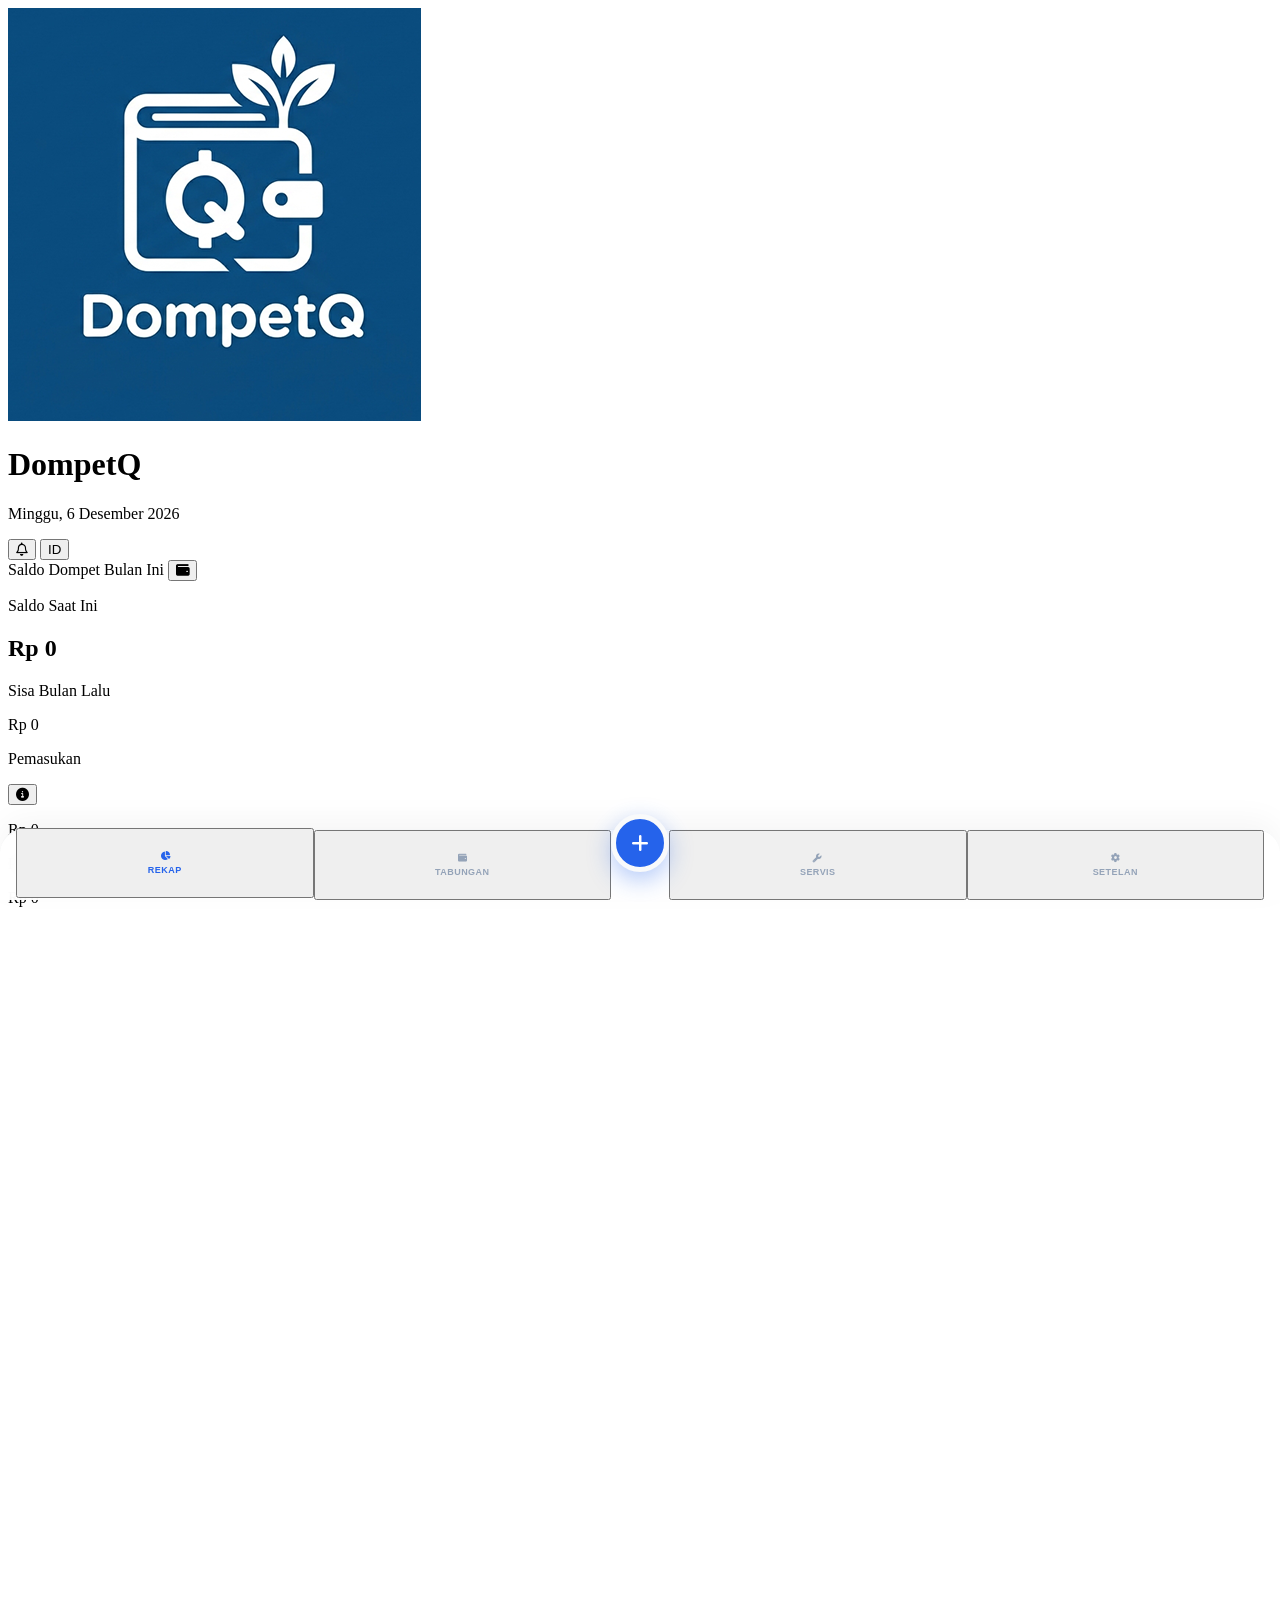
==== commit a19e2f86: "update index" ====
--- a/index.html
+++ b/index.html
@@ -772,6 +772,284 @@
             </div>
         </div>
 
+        <!-- ================================================================== -->
+        <!-- MODAL PILIHAN TRANSAKSI TABUNGAN (MELAYANG DI TENGAH & ROUNDED)   -->
+        <!-- ================================================================== -->
+        <div id="modal-pilihan-tabungan" class="fixed inset-0 z-50 hidden flex items-center justify-center bg-black/50 backdrop-blur-xs transition-opacity duration-300 p-4">
+            <!-- Kontainer Panel Melayang (Membulat Sempurna di Semua Sudut) -->
+            <div class="bg-white w-full max-w-sm rounded-3xl p-5 space-y-4 shadow-xl transform transition-all duration-300 scale-100 animate__animated animate__zoomIn animate__fast">
+                
+                <!-- Header Modal -->
+                <div class="flex items-center justify-between border-b border-gray-100 pb-3">
+                    <div class="flex items-center space-x-2">
+                        <div class="w-6 h-6 rounded-md bg-blue-50 text-blue-600 flex items-center justify-center text-xs">
+                            <i class="fas fa-wallet"></i>
+                        </div>
+                        <h3 class="text-xs font-black text-gray-800 uppercase tracking-wider">Pilih Transaksi Tabungan</h3>
+                    </div>
+                    <button onclick="document.getElementById('modal-pilihan-tabungan').classList.add('hidden')" class="w-6 h-6 rounded-full bg-gray-100 text-gray-400 hover:text-gray-600 flex items-center justify-center transition">
+                        <i class="fas fa-times text-xs"></i>
+                    </button>
+                </div>
+
+                <!-- Menu Pilihan (Grid 3 Kolom) -->
+                <div class="grid grid-cols-3 gap-2 py-2">
+                    
+                    <!-- Tombol Pilihan 1: Mutasi Masuk / Antar Tabungan -->
+                    <button onclick="window.aksiBukaFormTabungan('mutasi_masuk')" class="flex flex-col items-center justify-center p-3 bg-emerald-50/60 hover:bg-emerald-50 border border-emerald-100 rounded-2xl text-center group transition">
+                        <div class="w-9 h-9 rounded-xl bg-emerald-500 text-white flex items-center justify-center text-xs shadow-sm group-hover:scale-105 transition-transform">
+                            <i class="fas fa-exchange-alt"></i>
+                        </div>
+                        <span class="text-[11px] font-black text-emerald-800 mt-2">Mutasi</span>
+                        <span class="text-[8px] text-emerald-600 mt-0.5 leading-tight">Mutasi Saldo Tabungan</span>
+                    </button>
+
+                    <!-- Tombol Pilihan 2: Transaksi Keluar -->
+                    <button onclick="window.aksiBukaFormTabungan('transaksi_keluar')" class="flex flex-col items-center justify-center p-3 bg-purple-50/60 hover:bg-purple-50 border border-purple-100 rounded-2xl text-center group transition">
+                        <div class="w-9 h-9 rounded-xl bg-purple-500 text-white flex items-center justify-center text-xs shadow-sm group-hover:scale-105 transition-transform">
+                            <i class="fas fa-external-link-alt"></i>
+                        </div>
+                        <span class="text-[11px] font-black text-purple-800 mt-2">Tarik Saldo</span>
+                        <span class="text-[8px] text-purple-600 mt-0.5 leading-tight">Dana Keluar Keperluan</span>
+                    </button>
+
+                    <!-- Tombol Pilihan 3: Buat / Ubah Target Tabungan -->
+                    <button onclick="window.aksiBukaFormTabungan('atur_target')" class="flex flex-col items-center justify-center p-3 bg-blue-50/60 hover:bg-blue-50 border border-blue-100 rounded-2xl text-center group transition">
+                        <div class="w-9 h-9 rounded-xl bg-blue-500 text-white flex items-center justify-center text-xs shadow-sm group-hover:scale-105 transition-transform">
+                            <i class="fas fa-bullseye"></i>
+                        </div>
+                        <span class="text-[11px] font-black text-blue-800 mt-2">Atur Target</span>
+                        <span class="text-[8px] text-blue-600 mt-0.5 leading-tight">Ubah Batasan Target</span>
+                    </button>
+
+                </div>
+            </div>
+        </div>
+
+        <!-- ================================================================== -->
+        <!-- 1. MODAL MUTASI DANA INTERNAL                                      -->
+        <!-- ================================================================== -->
+        <div id="modal-form-mutasi-tabungan" class="fixed inset-0 z-50 hidden flex items-center justify-center bg-black/50 backdrop-blur-xs transition-opacity duration-300 p-4">
+            <div class="bg-white w-full max-w-sm rounded-3xl p-5 space-y-4 shadow-xl transform transition-all duration-300 scale-100 animate__animated animate__zoomIn animate__fast">
+                
+                <!-- Header -->
+                <div class="flex items-center justify-between border-b border-gray-100 pb-3">
+                    <div class="flex items-center space-x-2">
+                        <div class="w-6 h-6 rounded-md bg-emerald-50 text-emerald-600 flex items-center justify-center text-xs">
+                            <i class="fas fa-exchange-alt"></i>
+                        </div>
+                        <div>
+                            <h3 class="text-xs font-black text-gray-800 uppercase tracking-wider">Mutasi Saldo / Dana</h3>
+                            <p class="text-[9px] text-gray-400 font-medium">Pindahkan dana antar pos / dompet internal</p>
+                        </div>
+                    </div>
+                    <button onclick="document.getElementById('modal-form-mutasi-tabungan').classList.add('hidden')" class="w-6 h-6 rounded-full bg-gray-100 text-gray-400 hover:text-gray-600 flex items-center justify-center transition">
+                        <i class="fas fa-times text-xs"></i>
+                    </button>
+                </div>
+
+                <!-- Form Input -->
+                <form id="form-mutasi-tabungan" class="space-y-3" onsubmit="window.eksekusiSimpanMutasi(event)">
+                    
+                    <!-- Tanggal Transaksi -->
+                    <div>
+                        <label class="block text-[10px] font-bold text-gray-500 uppercase tracking-wider mb-1">Tanggal Transaksi</label>
+                        <input type="date" id="mutasi-tanggal" class="w-full bg-gray-50 border border-gray-200 rounded-xl px-3 py-2 text-xs font-semibold text-gray-700 focus:outline-none focus:border-emerald-500 transition" required>
+                    </div>
+
+                    <!-- Grid Asal & Tujuan -->
+                    <div class="grid grid-cols-2 gap-2">
+                        <!-- Mutasi Dari (Asal) -->
+                        <div>
+                            <label class="block text-[10px] font-bold text-gray-500 uppercase tracking-wider mb-1">Mutasi Dari</label>
+                            <select id="mutasi-asal" class="w-full bg-gray-50 border border-gray-200 rounded-xl px-2.5 py-2 text-xs font-semibold text-gray-700 focus:outline-none focus:border-emerald-500 transition">
+                                <option value="dompet">💳 Dompet Utama</option>
+                                <option value="utama">🏦 Tabungan Utama</option>
+                                <option value="darurat">🚨 Tabungan Darurat</option>
+                            </select>
+                        </div>
+
+                        <!-- Untuk (Tujuan) -->
+                        <div>
+                            <label class="block text-[10px] font-bold text-gray-500 uppercase tracking-wider mb-1">Untuk (Tujuan)</label>
+                            <select id="mutasi-tujuan" class="w-full bg-gray-50 border border-gray-200 rounded-xl px-2.5 py-2 text-xs font-semibold text-gray-700 focus:outline-none focus:border-emerald-500 transition">
+                                <option value="utama" selected>🏦 Tabungan Utama</option>
+                                <option value="darurat">🚨 Tabungan Darurat</option>
+                                <option value="dompet">💳 Dompet Utama</option>
+                            </select>
+                        </div>
+                    </div>
+
+                    <!-- Keterangan -->
+                    <div>
+                        <label class="block text-[10px] font-bold text-gray-500 uppercase tracking-wider mb-1">Keterangan / Catatan</label>
+                        <input type="text" id="mutasi-ket-tabungan" placeholder="Contoh: Sisihan gaji, pindah saldo" class="w-full bg-gray-50 border border-gray-200 rounded-xl px-3 py-2 text-xs font-semibold text-gray-700 placeholder-gray-400 focus:outline-none focus:border-emerald-500 transition" required>
+                    </div>
+
+                    <!-- Nominal -->
+                    <div>
+                        <label class="block text-[10px] font-bold text-gray-500 uppercase tracking-wider mb-1">Nominal Mutasi Tabungan</label>
+                        <input type="text" id="mutasi-nominal-display" placeholder="0" oninput="window.formatInputRibuan(this)" class="w-full bg-gray-50 border border-gray-200 rounded-xl px-3 py-2 text-xs font-bold text-gray-800 placeholder-gray-400 focus:outline-none focus:border-emerald-500 transition" required>
+                    </div>
+
+                    <!-- Tombol Aksi -->
+                    <div class="grid grid-cols-2 gap-2 pt-2">
+                        <button type="button" onclick="document.getElementById('modal-form-mutasi-tabungan').classList.add('hidden')" class="w-full bg-gray-100 hover:bg-gray-200 text-gray-600 font-bold py-2.5 rounded-xl text-xs transition">
+                            Batal
+                        </button>
+                        <button type="submit" class="w-full bg-emerald-500 hover:bg-emerald-600 text-white font-bold py-2.5 rounded-xl text-xs transition shadow-md">
+                            Simpan Mutasi
+                        </button>
+                    </div>
+                </form>
+            </div>
+        </div>
+
+        <!-- ================================================================== -->
+        <!-- 2. MODAL TARIK SALDO / PENGELUARAN TABUNGAN                       -->
+        <!-- ================================================================== -->
+        <div id="modal-form-tarik-tabungan" class="fixed inset-0 z-50 hidden flex items-center justify-center bg-black/50 backdrop-blur-xs transition-opacity duration-300 p-4">
+            <div class="bg-white w-full max-w-sm rounded-3xl p-5 space-y-4 shadow-xl transform transition-all duration-300 scale-100 animate__animated animate__zoomIn animate__fast">
+                
+                <!-- Header -->
+                <div class="flex items-center justify-between border-b border-gray-100 pb-3">
+                    <div class="flex items-center space-x-2">
+                        <div class="w-6 h-6 rounded-md bg-purple-50 text-purple-600 flex items-center justify-center text-xs">
+                            <i class="fas fa-external-link-alt"></i>
+                        </div>
+                        <div>
+                            <h3 class="text-xs font-black text-gray-800 uppercase tracking-wider">Tarik Saldo Tabungan</h3>
+                            <p class="text-[9px] text-gray-400 font-medium">Mencatat pengeluaran yang diambil dari pos tabungan</p>
+                        </div>
+                    </div>
+                    <button onclick="document.getElementById('modal-form-tarik-tabungan').classList.add('hidden')" class="w-6 h-6 rounded-full bg-gray-100 text-gray-400 hover:text-gray-600 flex items-center justify-center transition">
+                        <i class="fas fa-times text-xs"></i>
+                    </button>
+                </div>
+
+                <!-- Form Input -->
+                <form id="form-tarik-tabungan" class="space-y-3" onsubmit="window.eksekusiTarikSaldo(event)">
+                    
+                    <!-- Tanggal Transaksi -->
+                    <div>
+                        <label class="block text-[10px] font-bold text-gray-500 uppercase tracking-wider mb-1">Tanggal Tarik</label>
+                        <input type="date" id="tarik-tanggal" class="w-full bg-gray-50 border border-gray-200 rounded-xl px-3 py-2 text-xs font-semibold text-gray-700 focus:outline-none focus:border-purple-500 transition" required>
+                    </div>
+
+                    <!-- Sumber Dana -->
+                    <div>
+                        <label class="block text-[10px] font-bold text-gray-500 uppercase tracking-wider mb-1">Sumber Tabungan</label>
+                        <select id="tarik-sumber-tabungan" class="w-full bg-gray-50 border border-gray-200 rounded-xl px-3 py-2 text-xs font-semibold text-gray-700 focus:outline-none focus:border-purple-500 transition">
+                            <option value="utama">🏦 Tabungan Utama</option>
+                            <option value="darurat">🚨 Tabungan Darurat</option>
+                        </select>
+                    </div>
+
+                    <!-- Keterangan Keperluan -->
+                    <div>
+                        <label class="block text-[10px] font-bold text-gray-500 uppercase tracking-wider mb-1">Keterangan / Keperluan</label>
+                        <input type="text" id="tarik-ket-tabungan" placeholder="Contoh: Beli keperluan mendesak" class="w-full bg-gray-50 border border-gray-200 rounded-xl px-3 py-2 text-xs font-semibold text-gray-700 placeholder-gray-400 focus:outline-none focus:border-purple-500 transition" required>
+                    </div>
+
+                    <!-- Nominal Keluar -->
+                    <div>
+                        <label class="block text-[10px] font-bold text-gray-500 uppercase tracking-wider mb-1">Nominal Tarik Tabungan</label>
+                        <input type="text" id="tarik-nominal-display" placeholder="0" oninput="window.formatInputRibuan(this)" class="w-full bg-gray-50 border border-gray-200 rounded-xl px-3 py-2 text-xs font-bold text-gray-800 placeholder-gray-400 focus:outline-none focus:border-purple-500 transition" required>
+                    </div>
+
+                    <!-- Tombol Aksi -->
+                    <div class="grid grid-cols-2 gap-2 pt-2">
+                        <button type="button" onclick="document.getElementById('modal-form-tarik-tabungan').classList.add('hidden')" class="w-full bg-gray-100 hover:bg-gray-200 text-gray-600 font-bold py-2.5 rounded-xl text-xs transition">
+                            Batal
+                        </button>
+                        <button type="submit" class="w-full bg-purple-500 hover:bg-purple-600 text-white font-bold py-2.5 rounded-xl text-xs transition shadow-md">
+                            Tarik Tabungan
+                        </button>
+                    </div>
+                </form>
+            </div>
+        </div>
+
+        <!-- ================================================================== -->
+        <!-- 3. MODAL ATUR TARGET / BATASAN DANA                               -->
+        <!-- ================================================================== -->
+        <div id="modal-form-target-tabungan" class="fixed inset-0 z-50 hidden flex items-center justify-center bg-black/50 backdrop-blur-xs transition-opacity duration-300 p-4">
+            <div class="bg-white w-full max-w-sm rounded-3xl p-5 space-y-4 shadow-xl transform transition-all duration-300 scale-100 animate__animated animate__zoomIn animate__fast">
+                
+                <!-- Header -->
+                <div class="flex items-center justify-between border-b border-gray-100 pb-3">
+                    <div class="flex items-center space-x-2">
+                        <div class="w-6 h-6 rounded-md bg-blue-50 text-blue-600 flex items-center justify-center text-xs">
+                            <i class="fas fa-bullseye"></i>
+                        </div>
+                        <div>
+                            <h3 class="text-xs font-black text-gray-800 uppercase tracking-wider">Atur Target Batasan Dana</h3>
+                            <p class="text-[9px] text-gray-400 font-medium">Tentukan limit target capaian tabungan Anda</p>
+                        </div>
+                    </div>
+                    <button onclick="document.getElementById('modal-form-target-tabungan').classList.add('hidden')" class="w-6 h-6 rounded-full bg-gray-100 text-gray-400 hover:text-gray-600 flex items-center justify-center transition">
+                        <i class="fas fa-times text-xs"></i>
+                    </button>
+                </div>
+
+                <!-- Form Input -->
+                <form id="form-target-tabungan" class="space-y-3" onsubmit="window.eksekusiSimpanTarget(event)">
+                    
+                    <!-- Tanggal Perubahan / Pembaruan Target -->
+                    <div>
+                        <label class="block text-[10px] font-bold text-gray-500 uppercase tracking-wider mb-1">Tanggal Pembaruan</label>
+                        <input type="date" id="target-tanggal" class="w-full bg-gray-50 border border-gray-200 rounded-xl px-3 py-2 text-xs font-semibold text-gray-700 focus:outline-none focus:border-blue-500 transition" required>
+                    </div>
+
+                    <!-- Target Tabungan Utama (Format Ribuan) -->
+                    <div>
+                        <label class="block text-[10px] font-bold text-gray-500 uppercase tracking-wider mb-1">Target Tabungan Utama (Rp)</label>
+                        <input type="text" id="target-nominal-utama-display" placeholder="0" oninput="window.formatInputRibuan(this)" class="w-full bg-gray-50 border border-gray-200 rounded-xl px-3 py-2 text-xs font-bold text-gray-800 placeholder-gray-400 focus:outline-none focus:border-blue-500 transition" required>
+                    </div>
+
+                    <!-- Target Tabungan Darurat (Format Ribuan) -->
+                    <div>
+                        <label class="block text-[10px] font-bold text-gray-500 uppercase tracking-wider mb-1">Target Tabungan Darurat (Rp)</label>
+                        <input type="text" id="target-nominal-darurat-display" placeholder="0" oninput="window.formatInputRibuan(this)" class="w-full bg-gray-50 border border-gray-200 rounded-xl px-3 py-2 text-xs font-bold text-gray-800 placeholder-gray-400 focus:outline-none focus:border-blue-500 transition" required>
+                    </div>
+
+                    <!-- Tombol Aksi -->
+                    <div class="grid grid-cols-2 gap-2 pt-2">
+                        <button type="button" onclick="document.getElementById('modal-form-target-tabungan').classList.add('hidden')" class="w-full bg-gray-100 hover:bg-gray-200 text-gray-600 font-bold py-2.5 rounded-xl text-xs transition">
+                            Batal
+                        </button>
+                        <button type="submit" class="w-full bg-blue-500 hover:bg-blue-600 text-white font-bold py-2.5 rounded-xl text-xs transition shadow-md">
+                            Perbarui Target
+                        </button>
+                    </div>
+                </form>
+            </div>
+        </div>
+
+        <!-- ================================================================== -->
+        <!-- CUSTOM tampilAlert MODAL                                          -->
+        <!-- ================================================================== -->
+        <div id="modal-tampilAlert" class="fixed inset-0 bg-black/60 z-[60] flex items-center justify-center p-4 hidden backdrop-blur-xs transition-all duration-200 opacity-0">
+            <div class="bg-white rounded-2xl w-full max-w-xs overflow-hidden shadow-2xl transform scale-95 transition-all p-5 text-center space-y-4">
+                
+                <!-- Icon Dinamis -->
+                <div id="tampilAlert-icon-container" class="w-12 h-12 rounded-full flex items-center justify-center mx-auto border shadow-xs">
+                    <i id="tampilAlert-icon" class="fas text-xl"></i>
+                </div>
+
+                <!-- Konten Teks -->
+                <div class="space-y-1">
+                    <h4 id="tampilAlert-title" class="text-sm font-black text-gray-800">Pemberitahuan</h4>
+                    <p id="tampilAlert-message" class="text-[11px] text-gray-400 leading-relaxed max-w-[220px] mx-auto">Pesan peringatan di sini...</p>
+                </div>
+                
+                <!-- Tombol Aksi -->
+                <button onclick="tutuptampilAlertKustom()" class="w-full py-2 bg-blue-600 hover:bg-blue-700 text-white font-bold rounded-xl text-xs shadow-md transition transform active:scale-95">
+                    Tutup
+                </button>
+            </div>
+        </div>
+
     </div>
 
     <!-- ─── JAVASCRIPT MODULES ─── -->
@@ -781,5 +1059,6 @@
 
     <!-- 2. Main Controller/Router Script -->
     <script src="js/app.js"></script>
+
 </body>
 </html>
--- a/css/app.css
+++ b/css/app.css
@@ -0,0 +1,96 @@
+/* ─── PENGATURAN SCROLL & OVERSCROLL PROTECTION ─── */
+html, body {
+    overscroll-behavior-y: contain;
+    overflow: hidden; 
+    position: fixed;
+    width: 100%;
+    height: 100%;
+}
+
+main {
+    overflow-y: auto;
+    -webkit-overflow-scrolling: touch; 
+    padding-bottom: 100px !important;
+}
+
+body {
+    padding-top: env(safe-area-inset-top);
+    padding-bottom: env(safe-area-inset-bottom);
+}
+
+/* ─── CONTAINER UTAMA NAVIGASI ─── */
+#main-nav {
+    position: fixed;
+    bottom: 0;
+    left: 0;
+    right: 0;
+    height: 70px;
+    background: rgba(255, 255, 255, 0.95);
+    backdrop-filter: blur(10px);
+    -webkit-backdrop-filter: blur(10px);
+    display: flex;
+    justify-content: space-around;
+    align-items: center;
+    padding: 0 16px;
+    box-shadow: 0 -10px 30px rgba(0, 0, 0, 0.04);
+    border-radius: 24px 24px 0 0; 
+    border-top: 1px solid rgba(243, 244, 246, 0.8);
+    z-index: 100;
+}
+
+/* ─── TOMBOL NAVIGASI ─── */
+.tab-link {
+    flex: 1;
+    display: flex;
+    flex-direction: column;
+    align-items: center;
+    justify-content: center;
+    gap: 5px;
+    color: #94a3b8; 
+    transition: all 0.2s ease;
+    height: 100%;
+    font-size: 9px;
+    font-weight: 800;
+    letter-spacing: 0.05em;
+    cursor: pointer;
+}
+
+.tab-link.active-tab {
+    color: #2563eb;
+    transform: translateY(-2px);
+}
+
+.center-btn {
+    position: relative;
+    top: -22px;
+    background: #2563eb;
+    width: 58px;
+    height: 58px;
+    border-radius: 50%;
+    display: flex;
+    align-items: center;
+    justify-content: center;
+    color: white;
+    font-size: 20px;
+    box-shadow: 0 8px 25px rgba(37, 99, 235, 0.35);
+    border: 5px solid #f9fafb;
+    transition: all 0.3s cubic-bezier(0.175, 0.885, 0.32, 1.275);
+    cursor: pointer;
+}
+
+/* ─── CUSTOM SCROLLBAR HALUS ─── */
+.custom-scrollbar::-webkit-scrollbar {
+    width: 5px;
+}
+.custom-scrollbar::-webkit-scrollbar-track {
+    background: transparent;
+}
+.custom-scrollbar::-webkit-scrollbar-thumb {
+    background: #e2e8f0;
+    border-radius: 10px;
+}
+.custom-scrollbar::-webkit-scrollbar-thumb:hover {
+    background: #cbd5e1;
+}
+
+.active\:scale-95:active { transform: scale(0.95); }
